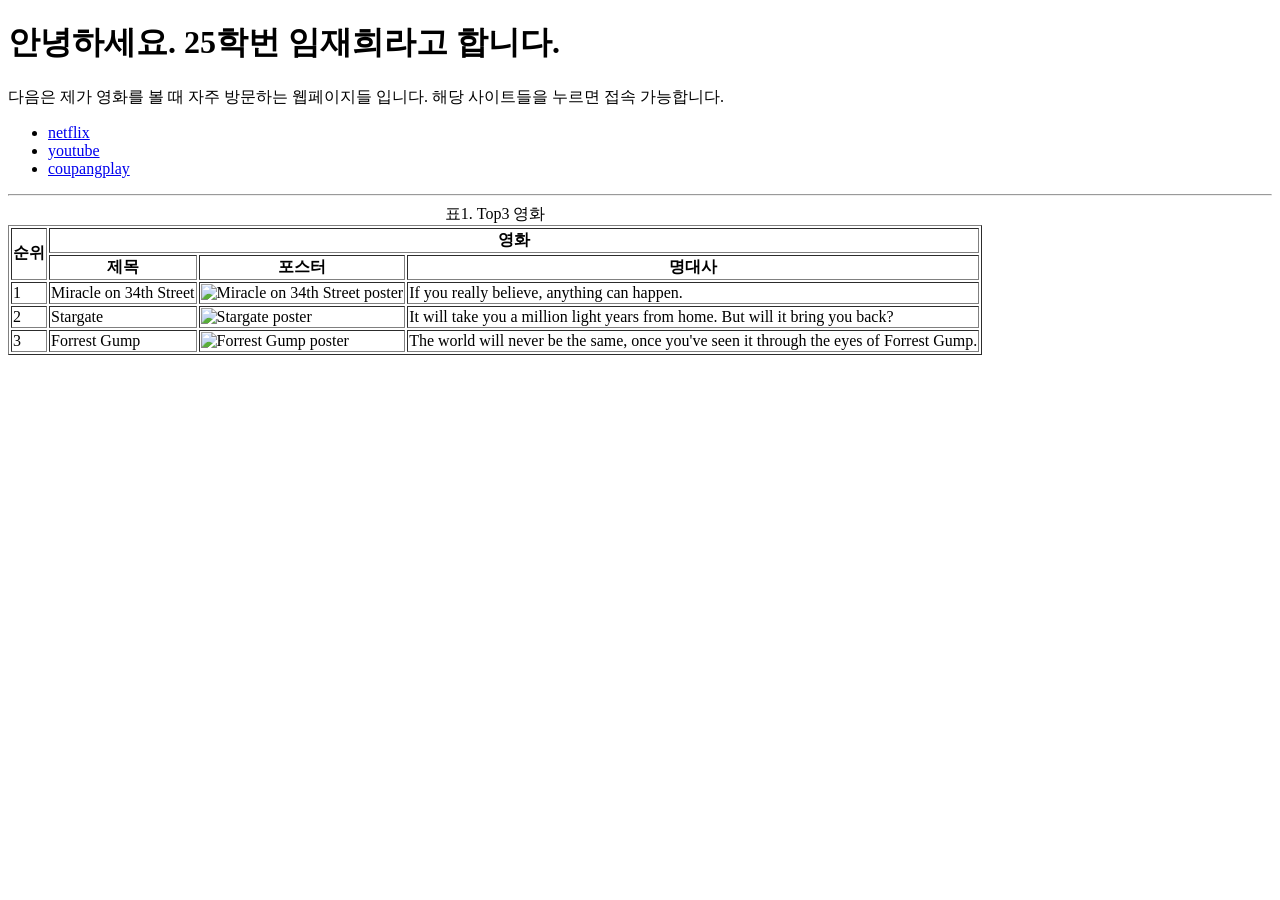
==== index.html @ d5412f21 "Create index.html" ====
<!DOCTYPE html>
<html>
    <head>

    </head>

    <body>

        <h1>안녕하세요. 25학번 임재희라고 합니다.</h1>
        <p>다음은 제가 영화를 볼 때 자주 방문하는 웹페이지들 입니다. 해당 사이트들을 누르면 접속 가능합니다.</p>
        <ul>
            <li><a href = "https://www.netflix.com/browse">netflix</a></li>
            <li><a href = "https://www.youtube.com/">youtube</a></li>
            <li><a href = "https://www.coupangplay.com/">coupangplay</a></li>
        </ul>
        <hr>
        
        <table border="1">
            <caption>표1. Top3 영화</caption>
            <tr>
                <th rowspan="2">순위</th>
                <th colspan="3">영화</th>
            </tr>
            <tr>
                <th>제목</th>
                <th>포스터</th>
                <th>명대사</th>
            </tr>
            <tr>
                <td>1</td>
                <td>Miracle on 34th Street</td>
                <td><img src = "https://media.themoviedb.org/t/p/w300_and_h450_face/ed3TGnPWwtV7zOvyiaiNTJtfKDr.jpg" 
                    width = 185 alt = "Miracle on 34th Street poster"></td>
                <td>If you really believe, anything can happen.</td>
            </tr>
            <tr>
                <td>2</td>
                <td>Stargate</td>
                <td><img src = "http://image.tmdb.org/t/p/w185/8E8AL9WtIu2dMZhIALPiCEAhhXD.jpg"
                    alt = "Stargate poster"></td>
                <td>It will take you a million light years from home. But will it bring you back?</td>    
            </tr>
            <tr>
                <td>3</td>
                <td>Forrest Gump</td>
                <td><img src = "http://image.tmdb.org/t/p/w185/l8wvbQQIBV8LBHmx3Wx9xbE2kzt.jpg"
                    alt = "Forrest Gump poster"></td>
                <td>The world will never be the same, once you've seen it through the eyes of Forrest Gump.</td>    
            </tr>
            
        </table>
    </body>
</html>
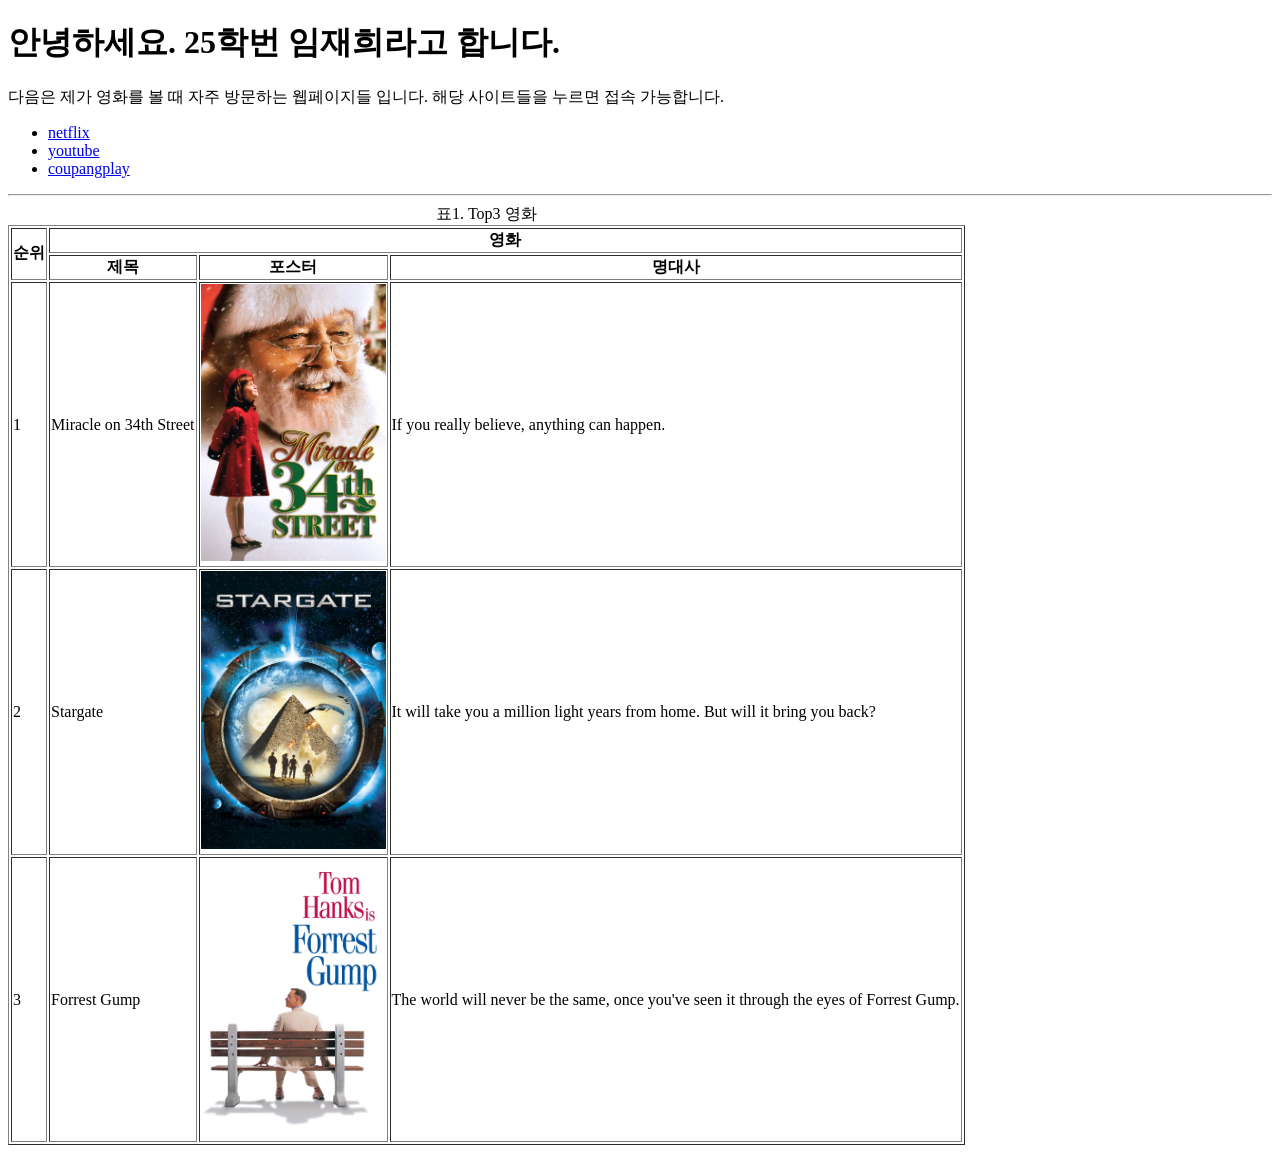
==== commit b10f45dd: "HW edit added poster files editted index.html file" ====
--- a/index.html
+++ b/index.html
@@ -1,7 +1,8 @@
 <!DOCTYPE html>
 <html>
     <head>
-
+        <meta charset="utf-8">
+        <title>My favorite Movies</title>
     </head>
 
     <body>
@@ -29,22 +30,22 @@
             <tr>
                 <td>1</td>
                 <td>Miracle on 34th Street</td>
-                <td><img src = "https://media.themoviedb.org/t/p/w300_and_h450_face/ed3TGnPWwtV7zOvyiaiNTJtfKDr.jpg" 
+                <td><img src = "iuI31j8DM4TOxJTZeumG0S4npPU.jpg" 
                     width = 185 alt = "Miracle on 34th Street poster"></td>
                 <td>If you really believe, anything can happen.</td>
             </tr>
             <tr>
                 <td>2</td>
                 <td>Stargate</td>
-                <td><img src = "http://image.tmdb.org/t/p/w185/8E8AL9WtIu2dMZhIALPiCEAhhXD.jpg"
-                    alt = "Stargate poster"></td>
+                <td><img src = "39WsfbB5BshvdbPAYRFXdsjC481.jpg"
+                    width = 185 alt = "Stargate poster"></td>
                 <td>It will take you a million light years from home. But will it bring you back?</td>    
             </tr>
             <tr>
                 <td>3</td>
                 <td>Forrest Gump</td>
-                <td><img src = "http://image.tmdb.org/t/p/w185/l8wvbQQIBV8LBHmx3Wx9xbE2kzt.jpg"
-                    alt = "Forrest Gump poster"></td>
+                <td><img src = "yE5d3BUhE8hCnkMUJOo1QDoOGNz.jpg"
+                    width = 185 alt = "Forrest Gump poster"></td>
                 <td>The world will never be the same, once you've seen it through the eyes of Forrest Gump.</td>    
             </tr>
             
